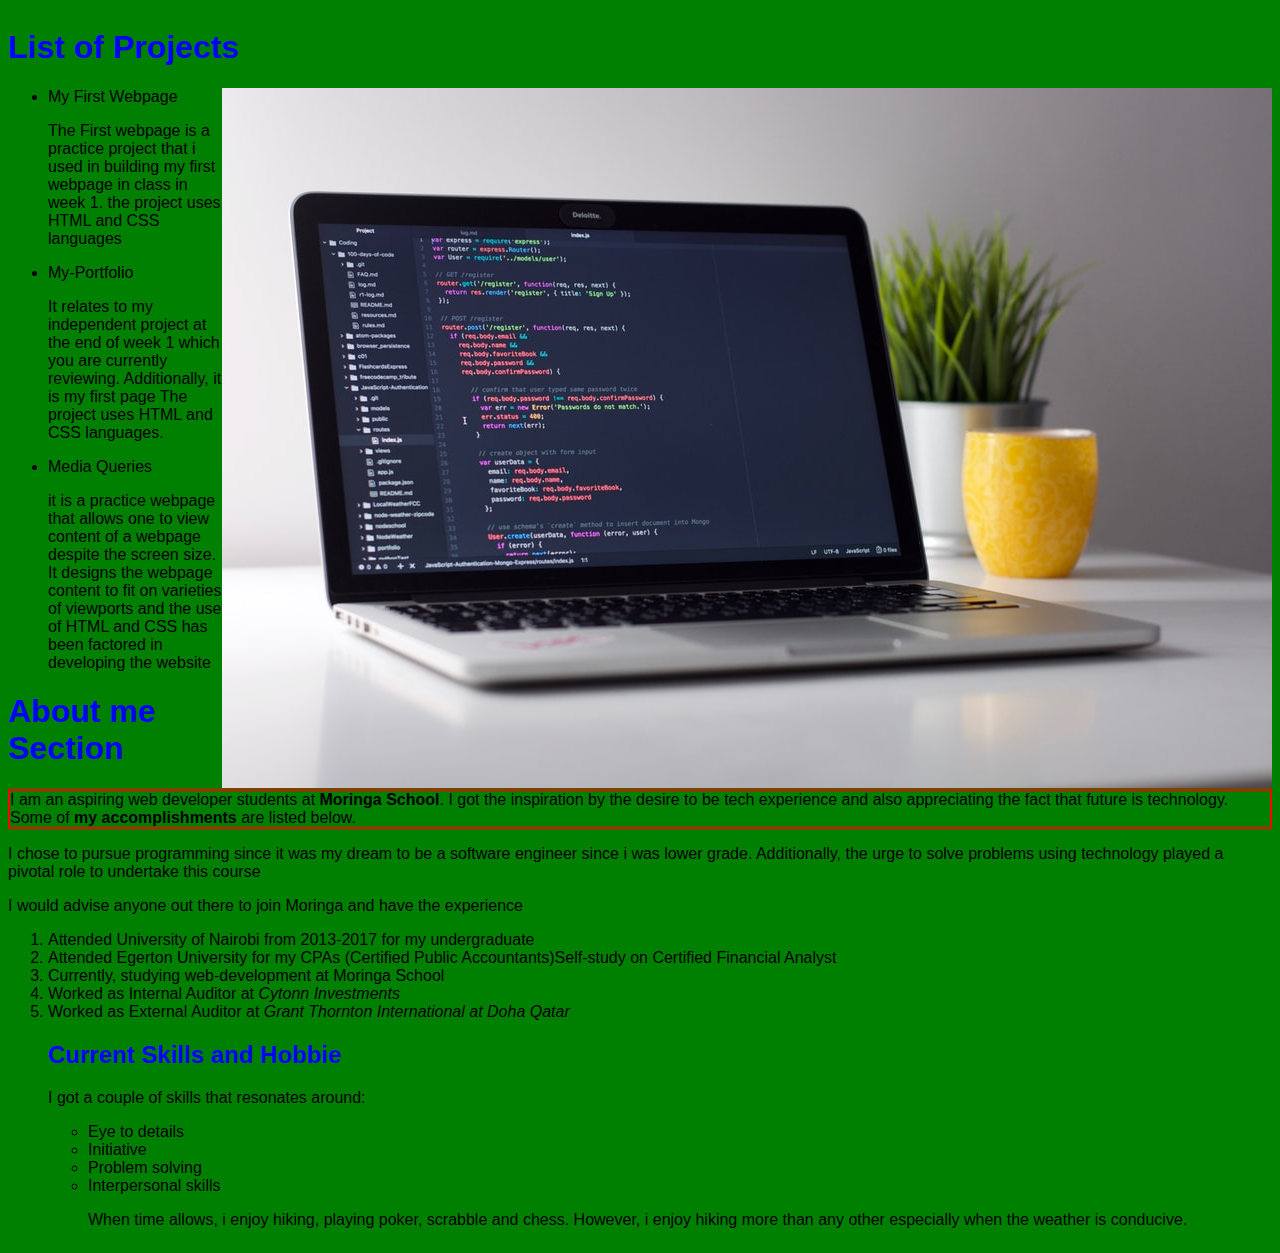
==== index.html @ 8aac04ac "change of my-portfolio.html to index.html" ====
<!DOCTYPE html>
<html lang="en" dir="ltr">
  <head>
    <title>My Portfolio</title>
    <link href="css/style.css" rel="stylesheet" type="text/css" media="all">

    <meta charset="utf-8">
    </head>

  <body>
    <h1>List of Projects</h1>
    <img src="images/computer.jpeg" alt="An image repsentation of me">

    <ul>
      <li>My First Webpage</li>
      <p> The First webpage is a practice project that i used in building my first webpage in class in week 1.
      the project uses HTML and CSS languages</p>

      <li>My-Portfolio</li>
      <p> It relates to my independent project at the end of week 1 which you are currently reviewing. Additionally, it is my first page
        The project uses HTML and CSS languages. </p>

      <li>Media Queries</li>
      <p> it is a practice webpage that allows one to view content of a webpage despite the screen size. It designs the webpage content to fit on varieties of viewports
      and the use of HTML and CSS has been factored in developing the website</p>

    </ul>
    <div class="important">
    <h1>About me Section</h1>
    <div class="test-box">I am an aspiring web developer students at <strong>Moringa School</strong>. I got the inspiration by the desire to be tech experience and also
        appreciating the fact that future is technology. Some of <strong>my accomplishments</strong> are listed below. </div>
    <p> I chose to pursue programming since it was my dream to be a software engineer since i was lower grade. Additionally, the urge to solve problems using technology played a pivotal role to undertake this course</p>
    <p> I would advise anyone out there to join Moringa and have the experience</p>
    </div>

    <ol>

      <li>Attended University of Nairobi from 2013-2017 for my undergraduate</li>
      <li>Attended Egerton University for my CPAs (Certified Public Accountants)</li.
      <li>Self-study on Certified Financial Analyst</li>
      <li>Currently, studying web-development at Moringa School</li>

      <li>Worked as Internal Auditor at <em>Cytonn Investments</em></li>
      <li>Worked as External Auditor at <em> Grant Thornton International at Doha Qatar</em></li>
    <h2> Current Skills and Hobbie</h2>
      <p> I got a couple of skills that resonates around:</p>
    <ul>
      <li>Eye to details</li>
      <li>Initiative</li>
      <li>Problem solving</li>
      <li>Interpersonal skills</li>
    <p> When time allows, i enjoy hiking, playing poker, scrabble and chess. However, i enjoy hiking more than any other especially when the weather is conducive.</p>

    </ol>


  </body>
</html>
---- css/style.css ----
h1 {
  color: blue;
  text-align: left;

}
body{

    background-color: green;
    align-content: flex-start;
    font-family: sans-serif;

}
. important {
  color: green;
}
img {
   float: right;
}
.sidebar {
  width: 50%;
  float: right;

}
h2 {
  color: blue;
  text-align: left;
}
.test-box {
  border-left: 2px solid red;
  border-right: 4px solid blue;
  border-top: 6px solid orange;
  border-bottom: 8px solid black
}
.test-box {
  border: 2px solid red;
  padding:6px
  margin: 20px
  background-color: yellow
}
.column {
  width: 350px
  float: right;
}
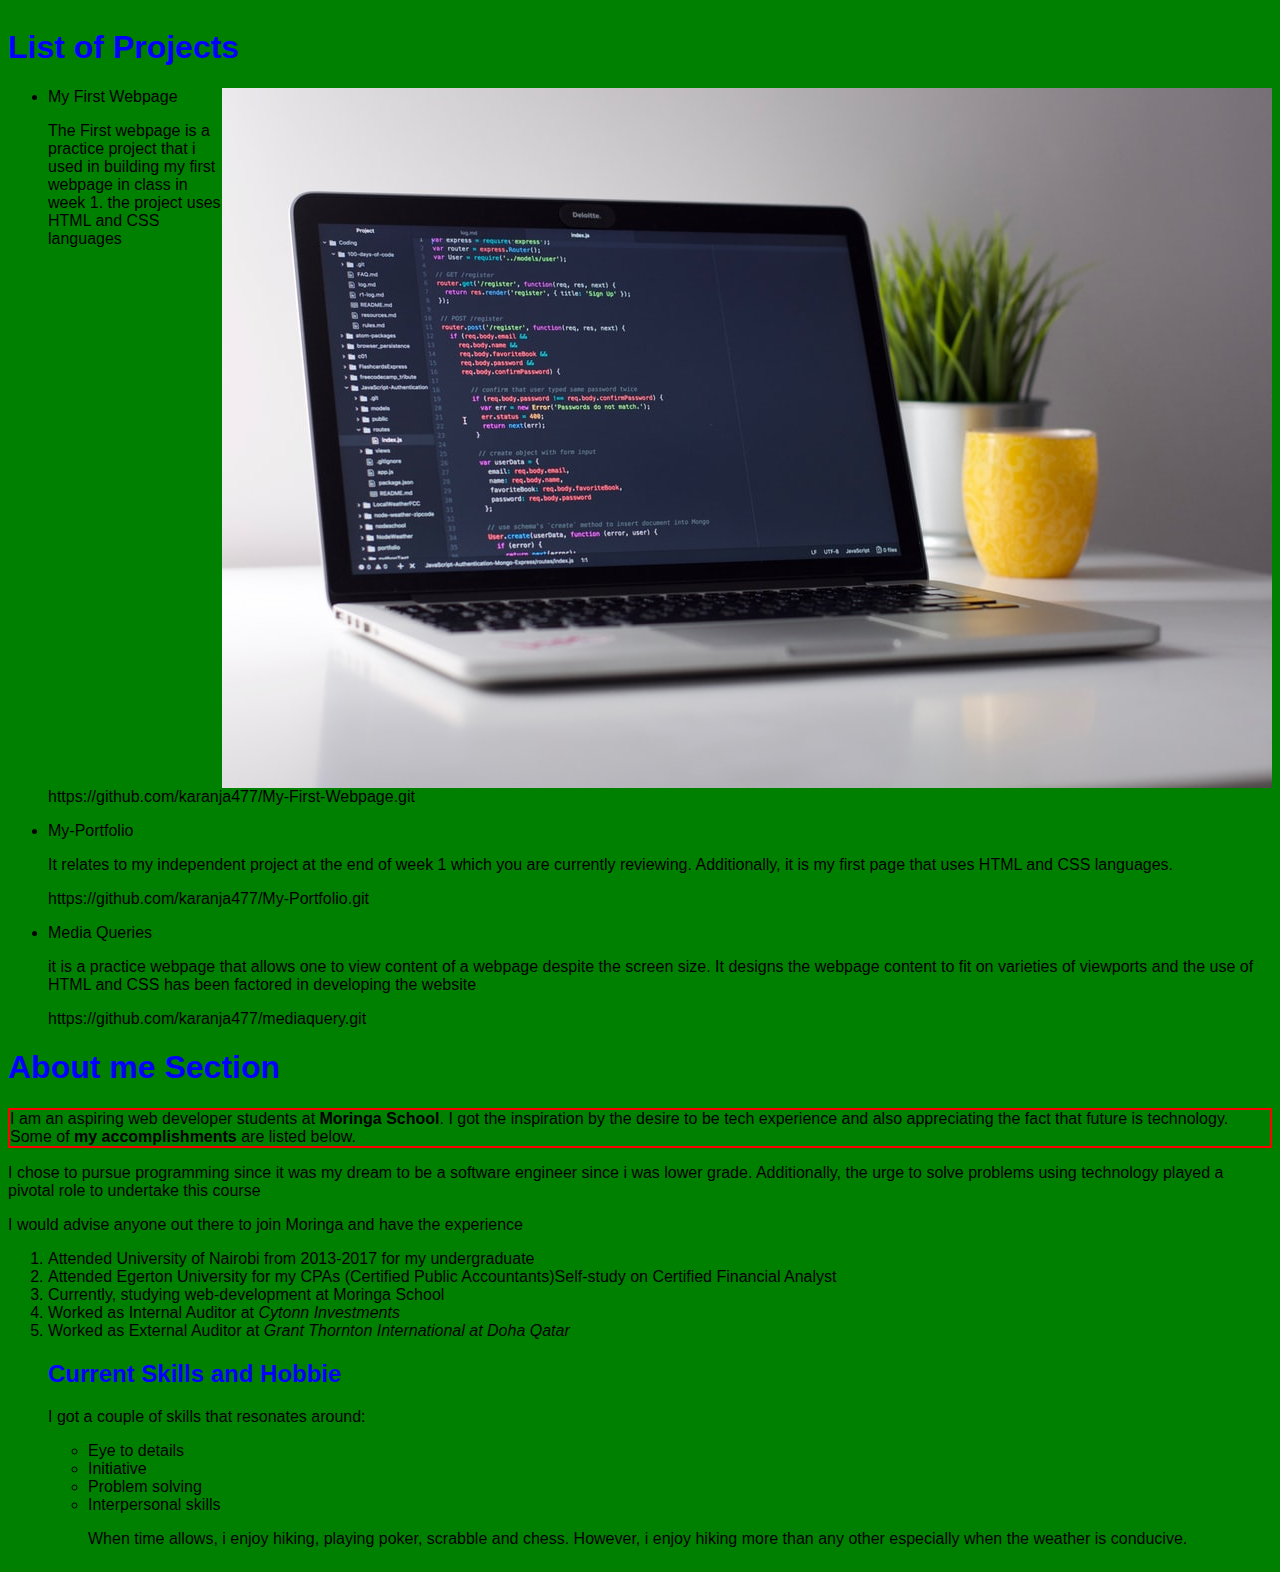
==== commit 7bcd75de: "Add links" ====
--- a/index.html
+++ b/index.html
@@ -15,14 +15,24 @@
       <li>My First Webpage</li>
       <p> The First webpage is a practice project that i used in building my first webpage in class in week 1.
       the project uses HTML and CSS languages</p>
+      <p> https://github.com/karanja477/My-First-Webpage.git</p>
+
+
 
       <li>My-Portfolio</li>
       <p> It relates to my independent project at the end of week 1 which you are currently reviewing. Additionally, it is my first page
-        The project uses HTML and CSS languages. </p>
+        that uses HTML and CSS languages. </p>
+      <p> https://github.com/karanja477/My-Portfolio.git </p>  
+
+
+
+
 
       <li>Media Queries</li>
       <p> it is a practice webpage that allows one to view content of a webpage despite the screen size. It designs the webpage content to fit on varieties of viewports
       and the use of HTML and CSS has been factored in developing the website</p>
+      <p> https://github.com/karanja477/mediaquery.git </p>
+
 
     </ul>
     <div class="important">
